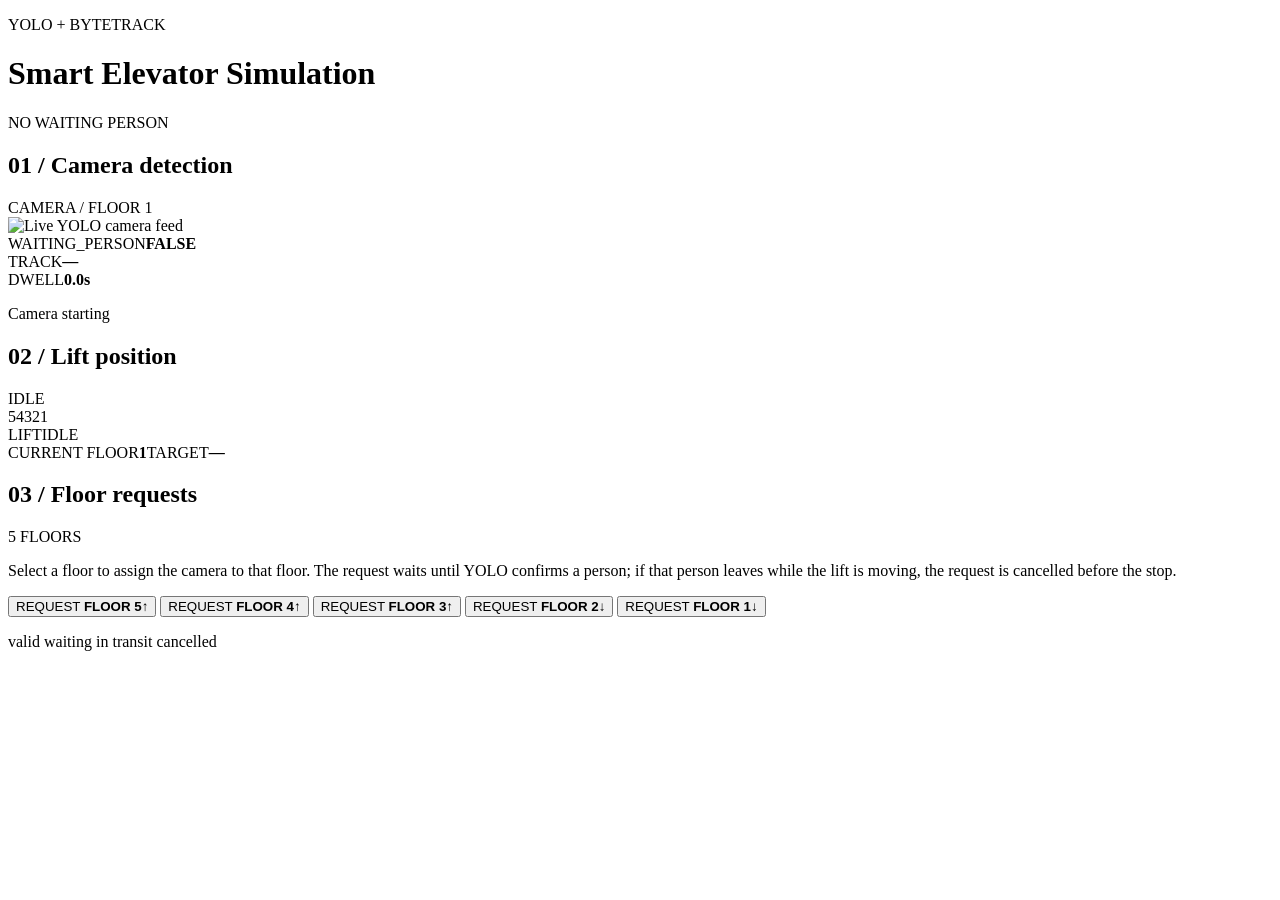
==== smart_elevator/web/index.html @ ee6e55cb "final" ====
<!doctype html>
<html lang="en">
<head>
  <meta charset="utf-8">
  <meta name="viewport" content="width=device-width, initial-scale=1">
  <title>Smart Elevator Control</title>
  <link rel="stylesheet" href="/styles.css">
</head>
<body>
  <header class="topbar">
    <div>
      <p class="eyebrow">YOLO + BYTETRACK</p>
      <h1>Smart Elevator Simulation</h1>
    </div>
    <div id="globalStatus" class="status-pill idle">NO WAITING PERSON</div>
  </header>
  <main class="dashboard">
    <section class="panel camera-panel">
      <div class="panel-heading"><h2>01 / Camera detection</h2><span id="cameraFloor">CAMERA / FLOOR 1</span></div>
      <div class="camera-frame"><img src="/video_feed" alt="Live YOLO camera feed"><div class="scanline"></div></div>
      <div class="camera-meta">
        <div><span class="muted">WAITING_PERSON</span><strong id="waitingValue">FALSE</strong></div>
        <div><span class="muted">TRACK</span><strong id="personValue">—</strong></div>
        <div><span class="muted">DWELL</span><strong id="dwellValue">0.0s</strong></div>
      </div>
      <p id="eventLog" class="event-log">Camera starting</p>
      <p id="cameraError" class="error"></p>
    </section>

    <section class="panel lift-panel">
      <div class="panel-heading"><h2>02 / Lift position</h2><span id="direction">IDLE</span></div>
      <div class="shaft">
        <div class="floor-lines">
          <span>5</span><span>4</span><span>3</span><span>2</span><span>1</span>
        </div>
        <div id="lift" class="lift"><span class="lift-number">LIFT</span><span id="liftDirection">IDLE</span></div>
      </div>
      <div class="lift-readout"><span class="muted">CURRENT FLOOR</span><strong id="currentFloor">1</strong><span class="muted">TARGET</span><strong id="targetFloor">—</strong></div>
    </section>

    <section class="panel request-panel">
      <div class="panel-heading"><h2>03 / Floor requests</h2><span>5 FLOORS</span></div>
      <p class="help">Select a floor to assign the camera to that floor. The request waits until YOLO confirms a person; if that person leaves while the lift is moving, the request is cancelled before the stop.</p>
      <div class="floor-buttons">
        <button data-floor="5">REQUEST <b>FLOOR 5</b><span>↑</span></button>
        <button data-floor="4">REQUEST <b>FLOOR 4</b><span>↑</span></button>
        <button data-floor="3">REQUEST <b>FLOOR 3</b><span>↑</span></button>
        <button data-floor="2">REQUEST <b>FLOOR 2</b><span>↓</span></button>
        <button data-floor="1">REQUEST <b>FLOOR 1</b><span>↓</span></button>
      </div>
      <div id="requestList" class="request-list"></div>
      <p class="legend"><i class="dot green"></i> valid waiting <i class="dot amber"></i> in transit <i class="dot gray"></i> cancelled</p>
    </section>
  </main>
  <script src="/app.js"></script>
</body>
</html>
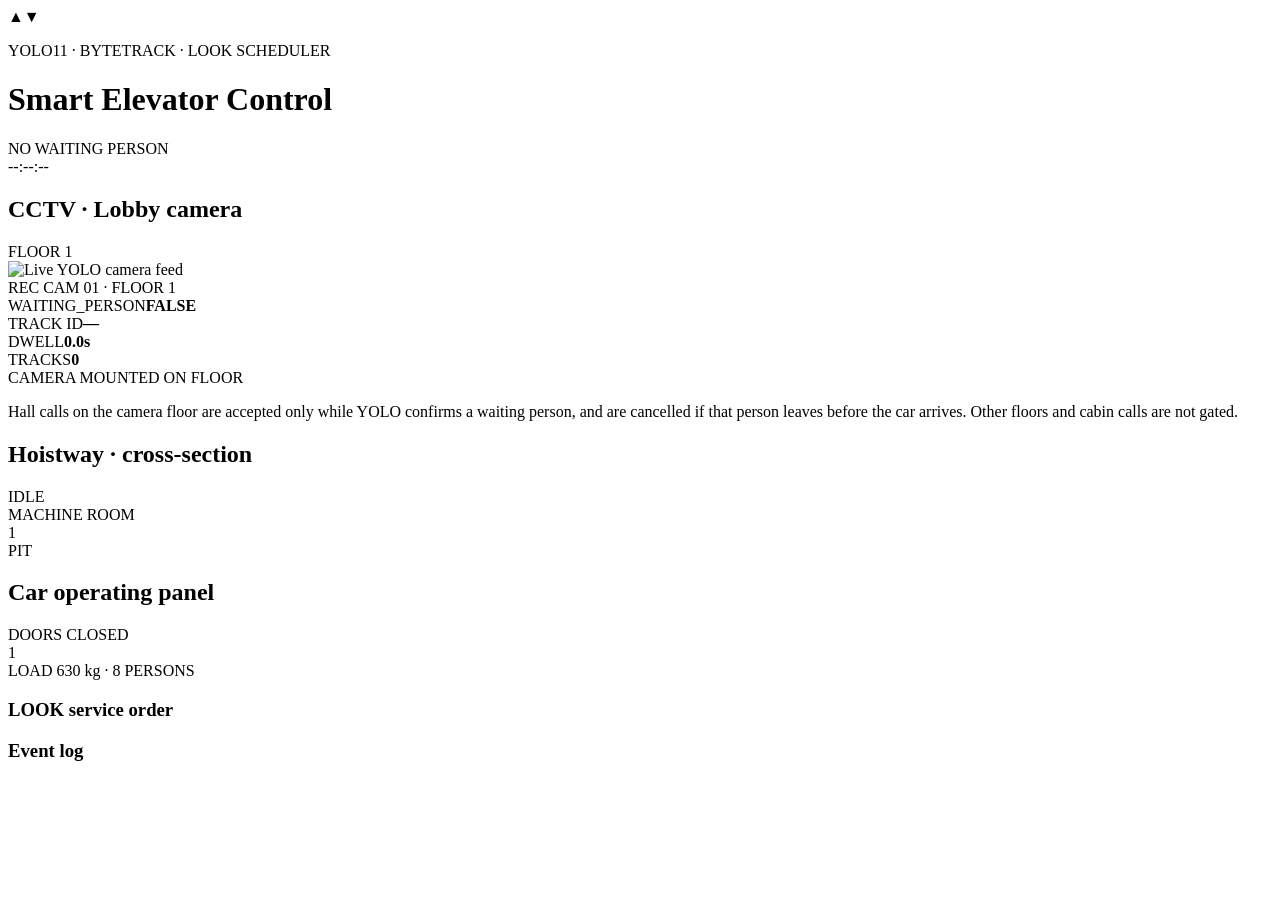
==== commit 717b3f43: "enhanced version 1 changed ui and added look algorithm" ====
--- a/smart_elevator/web/index.html
+++ b/smart_elevator/web/index.html
@@ -4,52 +4,93 @@
   <meta charset="utf-8">
   <meta name="viewport" content="width=device-width, initial-scale=1">
   <title>Smart Elevator Control</title>
+  <link rel="preconnect" href="https://fonts.googleapis.com">
+  <link rel="stylesheet" href="https://fonts.googleapis.com/css2?family=Inter:wght@400;500;600;700&family=JetBrains+Mono:wght@400;600&family=Share+Tech+Mono&display=swap">
   <link rel="stylesheet" href="/styles.css">
 </head>
 <body>
   <header class="topbar">
-    <div>
-      <p class="eyebrow">YOLO + BYTETRACK</p>
-      <h1>Smart Elevator Simulation</h1>
+    <div class="brand">
+      <div class="brand-mark" aria-hidden="true"><span>▲</span><span>▼</span></div>
+      <div>
+        <p class="eyebrow">YOLO11 · BYTETRACK · LOOK SCHEDULER</p>
+        <h1>Smart Elevator Control</h1>
+      </div>
     </div>
-    <div id="globalStatus" class="status-pill idle">NO WAITING PERSON</div>
+    <div class="topbar-right">
+      <div id="globalStatus" class="status-pill idle"><i></i><span>NO WAITING PERSON</span></div>
+      <div class="clock" id="clock">--:--:--</div>
+    </div>
   </header>
+
   <main class="dashboard">
-    <section class="panel camera-panel">
-      <div class="panel-heading"><h2>01 / Camera detection</h2><span id="cameraFloor">CAMERA / FLOOR 1</span></div>
-      <div class="camera-frame"><img src="/video_feed" alt="Live YOLO camera feed"><div class="scanline"></div></div>
-      <div class="camera-meta">
-        <div><span class="muted">WAITING_PERSON</span><strong id="waitingValue">FALSE</strong></div>
-        <div><span class="muted">TRACK</span><strong id="personValue">—</strong></div>
-        <div><span class="muted">DWELL</span><strong id="dwellValue">0.0s</strong></div>
+    <section class="panel cctv-panel">
+      <div class="panel-heading"><h2>CCTV · Lobby camera</h2><span id="cameraFloorLabel">FLOOR 1</span></div>
+      <div class="cctv">
+        <img src="/video_feed" alt="Live YOLO camera feed">
+        <div class="cctv-overlay">
+          <span class="rec"><i></i>REC</span>
+          <span id="cctvTime" class="cctv-time"></span>
+          <span id="cctvCam" class="cctv-cam">CAM 01 · FLOOR 1</span>
+        </div>
+        <div id="noSignal" class="no-signal" hidden><strong>NO SIGNAL</strong><span id="cameraError"></span></div>
       </div>
-      <p id="eventLog" class="event-log">Camera starting</p>
-      <p id="cameraError" class="error"></p>
+      <div class="readouts">
+        <div><span class="label">WAITING_PERSON</span><strong id="waitingValue">FALSE</strong></div>
+        <div><span class="label">TRACK ID</span><strong id="personValue">—</strong></div>
+        <div><span class="label">DWELL</span><strong id="dwellValue">0.0s</strong></div>
+        <div><span class="label">TRACKS</span><strong id="trackCount">0</strong></div>
+      </div>
+      <div class="camera-floor">
+        <span class="label">CAMERA MOUNTED ON FLOOR</span>
+        <div id="cameraFloorButtons" class="segmented" role="group" aria-label="Camera floor"></div>
+      </div>
+      <p class="note">Hall calls on the camera floor are accepted only while YOLO confirms a waiting person, and are cancelled if that person leaves before the car arrives. Other floors and cabin calls are not gated.</p>
     </section>
 
-    <section class="panel lift-panel">
-      <div class="panel-heading"><h2>02 / Lift position</h2><span id="direction">IDLE</span></div>
-      <div class="shaft">
-        <div class="floor-lines">
-          <span>5</span><span>4</span><span>3</span><span>2</span><span>1</span>
+    <section class="panel building-panel">
+      <div class="panel-heading"><h2>Hoistway · cross-section</h2><span id="directionLabel" class="dir-chip">IDLE</span></div>
+      <div class="building" id="building">
+        <div class="roof">
+          <div class="machine">
+            <div id="sheave" class="sheave"></div>
+            <span>MACHINE ROOM</span>
+          </div>
         </div>
-        <div id="lift" class="lift"><span class="lift-number">LIFT</span><span id="liftDirection">IDLE</span></div>
+        <div class="levels">
+          <div id="lobbies" class="lobbies"></div>
+          <div id="shaft" class="shaft">
+            <div class="rail left"></div><div class="rail right"></div>
+            <div id="cable" class="cable"></div>
+            <div id="cwCable" class="cw-cable"></div>
+            <div id="counterweight" class="counterweight"></div>
+            <div id="cabin" class="cabin">
+              <div class="cabin-head"><span id="cabinDisplay">1</span></div>
+              <div class="cabin-body">
+                <div class="interior"><div class="ceiling-light"></div><div class="handrail"></div><div class="mirror"></div></div>
+                <div class="door left"></div><div class="door right"></div>
+              </div>
+            </div>
+          </div>
+        </div>
+        <div class="pit"><span>PIT</span></div>
       </div>
-      <div class="lift-readout"><span class="muted">CURRENT FLOOR</span><strong id="currentFloor">1</strong><span class="muted">TARGET</span><strong id="targetFloor">—</strong></div>
     </section>
 
-    <section class="panel request-panel">
-      <div class="panel-heading"><h2>03 / Floor requests</h2><span>5 FLOORS</span></div>
-      <p class="help">Select a floor to assign the camera to that floor. The request waits until YOLO confirms a person; if that person leaves while the lift is moving, the request is cancelled before the stop.</p>
-      <div class="floor-buttons">
-        <button data-floor="5">REQUEST <b>FLOOR 5</b><span>↑</span></button>
-        <button data-floor="4">REQUEST <b>FLOOR 4</b><span>↑</span></button>
-        <button data-floor="3">REQUEST <b>FLOOR 3</b><span>↑</span></button>
-        <button data-floor="2">REQUEST <b>FLOOR 2</b><span>↓</span></button>
-        <button data-floor="1">REQUEST <b>FLOOR 1</b><span>↓</span></button>
+    <section class="panel cop-panel">
+      <div class="panel-heading"><h2>Car operating panel</h2><span id="doorLabel">DOORS CLOSED</span></div>
+      <div class="cop">
+        <div class="cop-display">
+          <span id="copArrow" class="cop-arrow"></span>
+          <span id="copFloor" class="cop-digits">1</span>
+        </div>
+        <div id="carButtons" class="cop-buttons"></div>
+        <div class="cop-plate">LOAD 630 kg · 8 PERSONS</div>
       </div>
-      <div id="requestList" class="request-list"></div>
-      <p class="legend"><i class="dot green"></i> valid waiting <i class="dot amber"></i> in transit <i class="dot gray"></i> cancelled</p>
+      <h3>LOOK service order</h3>
+      <div id="plan" class="plan"></div>
+      <h3>Event log</h3>
+      <ol id="events" class="events"></ol>
     </section>
   </main>
   <script src="/app.js"></script>
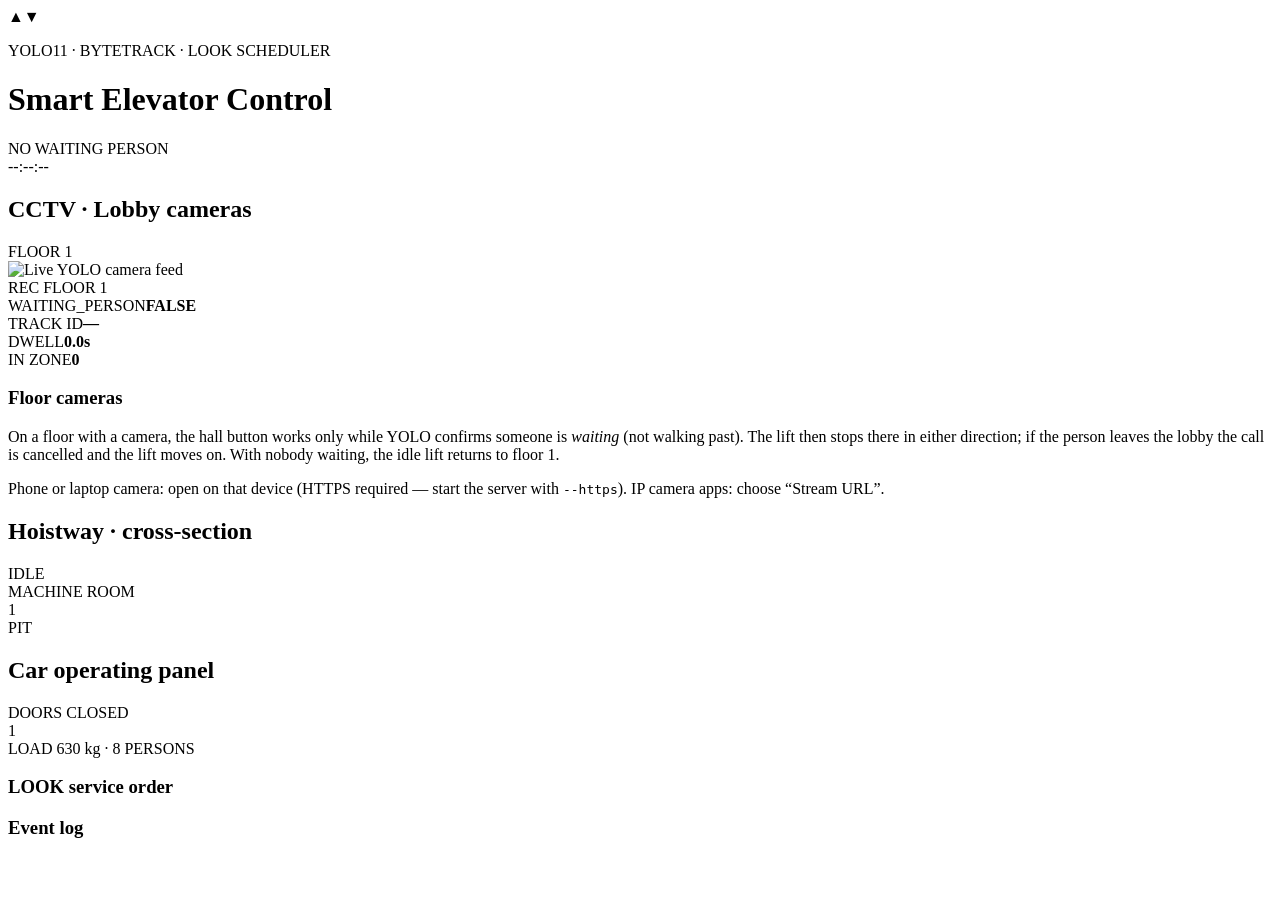
==== commit 8bd3be5e: "advanced" ====
--- a/smart_elevator/web/index.html
+++ b/smart_elevator/web/index.html
@@ -25,13 +25,13 @@
 
   <main class="dashboard">
     <section class="panel cctv-panel">
-      <div class="panel-heading"><h2>CCTV · Lobby camera</h2><span id="cameraFloorLabel">FLOOR 1</span></div>
+      <div class="panel-heading"><h2>CCTV · Lobby cameras</h2><span id="cameraFloorLabel">FLOOR 1</span></div>
       <div class="cctv">
-        <img src="/video_feed" alt="Live YOLO camera feed">
+        <img id="feed" alt="Live YOLO camera feed">
         <div class="cctv-overlay">
           <span class="rec"><i></i>REC</span>
           <span id="cctvTime" class="cctv-time"></span>
-          <span id="cctvCam" class="cctv-cam">CAM 01 · FLOOR 1</span>
+          <span id="cctvCam" class="cctv-cam">FLOOR 1</span>
         </div>
         <div id="noSignal" class="no-signal" hidden><strong>NO SIGNAL</strong><span id="cameraError"></span></div>
       </div>
@@ -39,13 +39,12 @@
         <div><span class="label">WAITING_PERSON</span><strong id="waitingValue">FALSE</strong></div>
         <div><span class="label">TRACK ID</span><strong id="personValue">—</strong></div>
         <div><span class="label">DWELL</span><strong id="dwellValue">0.0s</strong></div>
-        <div><span class="label">TRACKS</span><strong id="trackCount">0</strong></div>
+        <div><span class="label">IN ZONE</span><strong id="trackCount">0</strong></div>
       </div>
-      <div class="camera-floor">
-        <span class="label">CAMERA MOUNTED ON FLOOR</span>
-        <div id="cameraFloorButtons" class="segmented" role="group" aria-label="Camera floor"></div>
-      </div>
-      <p class="note">Hall calls on the camera floor are accepted only while YOLO confirms a waiting person, and are cancelled if that person leaves before the car arrives. Other floors and cabin calls are not gated.</p>
+      <h3>Floor cameras</h3>
+      <div id="cameraRows" class="camera-rows"></div>
+      <p class="note">On a floor with a camera, the hall button works only while YOLO confirms someone is <em>waiting</em> (not walking past). The lift then stops there in either direction; if the person leaves the lobby the call is cancelled and the lift moves on. With nobody waiting, the idle lift returns to floor 1.</p>
+      <p class="note">Phone or laptop camera: open <code id="phoneLink"></code> on that device (HTTPS required — start the server with <code>--https</code>). IP camera apps: choose “Stream URL”.</p>
     </section>
 
     <section class="panel building-panel">
